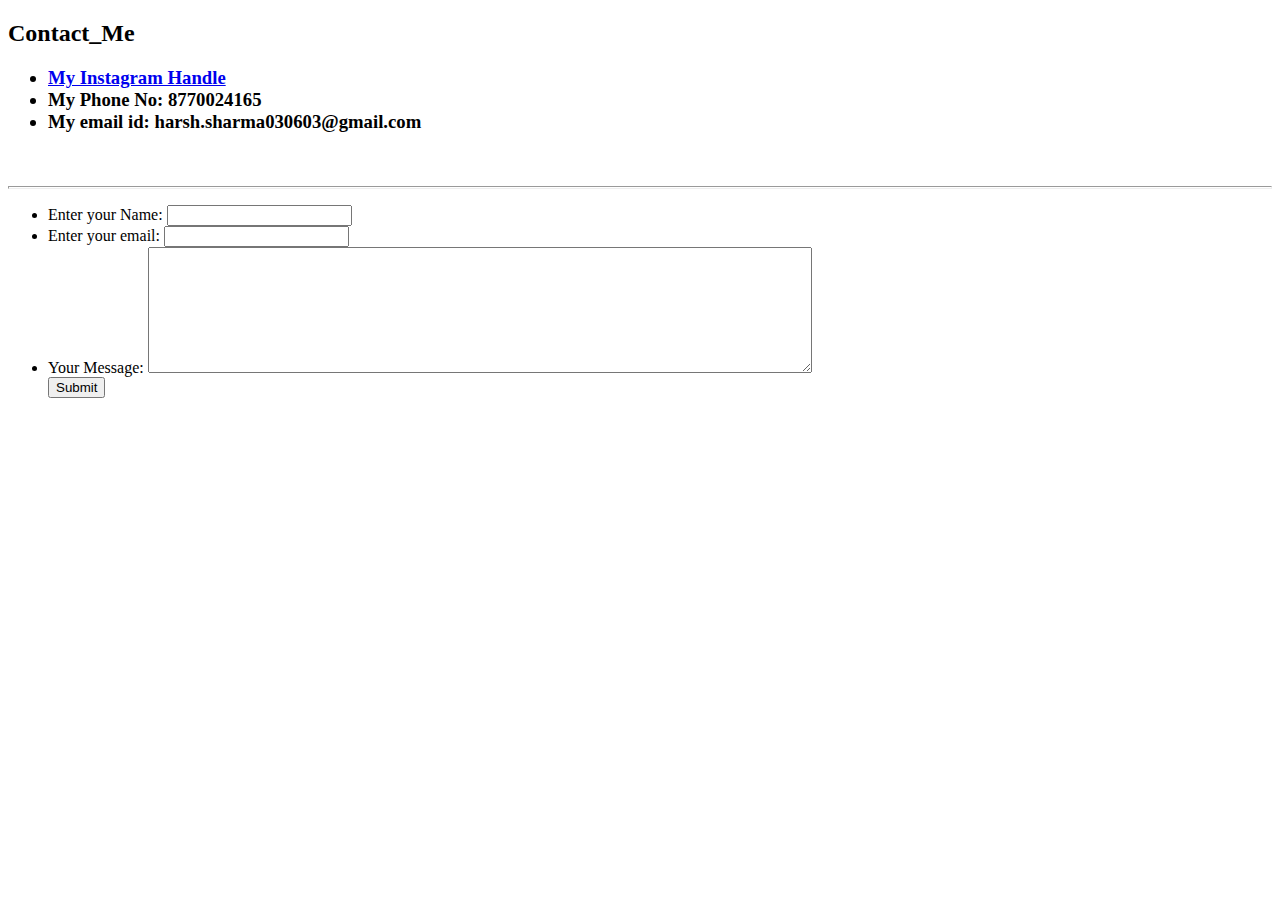
==== Contact_Me.html @ e4fd83dd "Add files via upload" ====
<!DOCTYPE html>
<html lang="en" dir="ltr">
  <head>
    <meta charset="utf-8">
    <title>Contact_Me</title>
  </head>
  <body>
    <h2>Contact_Me</h2>
    <ul>
    <h3>
        <li><a href="https://www.instagram.com/harsh036/">My Instagram Handle</a></li>
      <li>My Phone No: 8770024165</li>
      <li>My email id: harsh.sharma030603@gmail.com</li>
    </h3>
      <br>
    </ul>
    <hr size = "3">
    <form action="mailto:info@gmail.com" method="post" enctype="text/plain">
<ul>
  <li>
    <label>Enter your Name:</label>
    <input type="text" name="yourName" value="">
    <br>
  </li>
  <li>
    <label>Enter your email:</label>
    <input type="email" name="yourEmail" value="">
    <br>
  </li>
  <li>
    <label>Your Message:</label>
  <textarea name="yourMessage" rows="8" cols="80"></textarea>
  <br>
  <input type="submit" name="" >
</li>
</ul>

      <!-- <input type="button" name="" value=""> -->



    </form>
  </body>
</html>
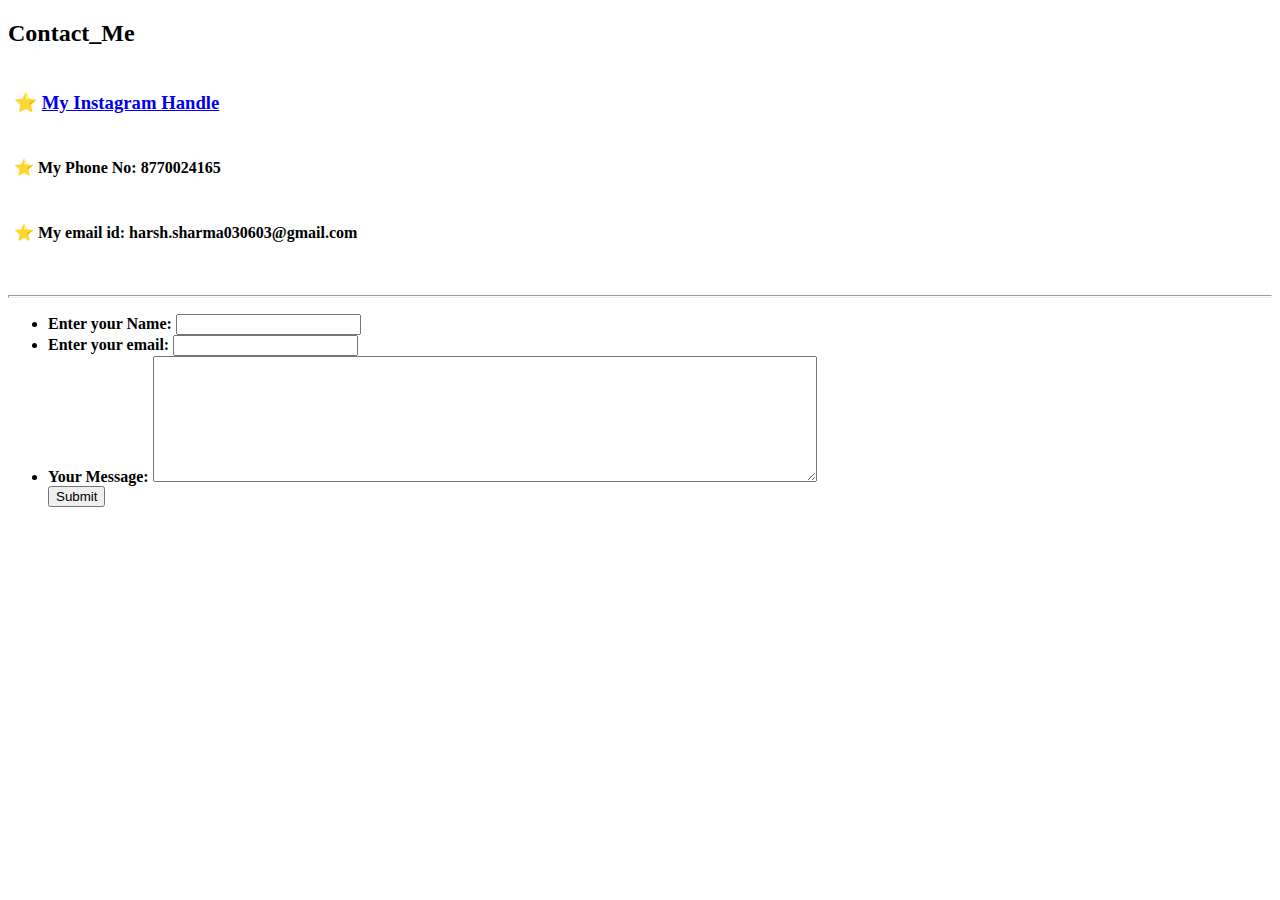
==== commit 91636f39: "Add files via upload" ====
--- a/Contact_Me.html
+++ b/Contact_Me.html
@@ -3,33 +3,49 @@
   <head>
     <meta charset="utf-8">
     <title>Contact_Me</title>
+    <link rel="stylesheet" href="CSS/styles.CSS">
   </head>
   <body>
-    <h2>Contact_Me</h2>
-    <ul>
-    <h3>
-        <li><a href="https://www.instagram.com/harsh036/">My Instagram Handle</a></li>
-      <li>My Phone No: 8770024165</li>
-      <li>My email id: harsh.sharma030603@gmail.com</li>
-    </h3>
+    <h2 class="pvt">Contact_Me</h2>
+
+    
+      <table>
+       <tr>
+       <td>
+        <table>
+          <tr>
+            <td><h3>⭐ <a href="https://www.instagram.com/harsh036/">My Instagram Handle</a></h3></td>
+          </tr>
+          <tr>
+            <td><h4>⭐ My Phone No: 8770024165</h4></td>
+          </tr> 
+          <tr>
+            <td><h4>⭐ My email id: harsh.sharma030603@gmail.com</h4></td>
+          </tr>
+        </table>
+      </td> 
+      <td><img src="https://imgs.search.brave.com/T90nxwO4v18IENeYjAiCrT6z1JDtH7SsXNW1IaPMJOI/rs:fit:670:225:1/g:ce/aHR0cHM6Ly90c2Ux/Lm1tLmJpbmcubmV0/L3RoP2lkPU9JUC5o/UVhmeXBYVVY1amZz/VktNZmN5SEtBSGFG/UCZwaWQ9QXBp" alt=""></td>
+      </tr>
+      </table>  
+        
       <br>
-    </ul>
+  
     <hr size = "3">
-    <form action="mailto:info@gmail.com" method="post" enctype="text/plain">
+    <form action="mailto:202111034@diu.iiitvadodara.ac.in" method="post" enctype="text/plain">
 <ul>
   <li>
-    <label>Enter your Name:</label>
-    <input type="text" name="yourName" value="">
+    <label><strong>Enter your Name:</strong></label>
+    <input type="text" name="MyName" value="">
     <br>
   </li>
   <li>
-    <label>Enter your email:</label>
-    <input type="email" name="yourEmail" value="">
+    <label><strong>Enter your email:</strong> </label>
+    <input type="email" name="MyEmail" value="">
     <br>
   </li>
   <li>
-    <label>Your Message:</label>
-  <textarea name="yourMessage" rows="8" cols="80"></textarea>
+    <label><strong>Your Message:</strong></label>
+  <textarea name="MyMessage" rows="8" cols="80"></textarea>
   <br>
   <input type="submit" name="" >
 </li>
